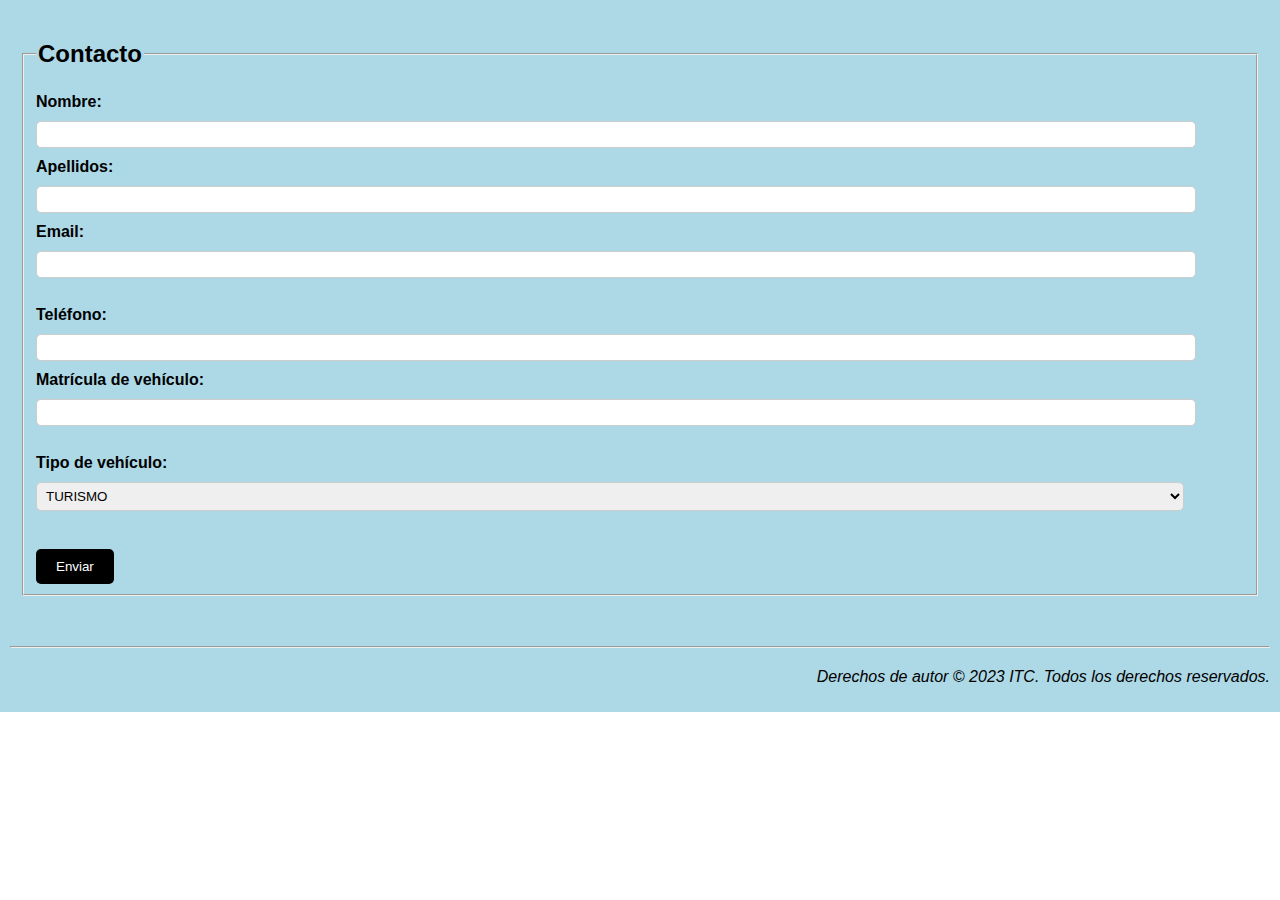
==== lenguaje-marcas/Proyecto_JKI/formulario.html @ 619c96f4 "Subida del formulario junto a un archivo con estilos" ====
<!DOCTYPE html>
<html lang="es">
<head>
  <meta charset="UTF-8">
  <meta name="viewport" content="width=device-width, initial-scale=1.0">
  <title>ITC - Formulario de Contacto</title>
  <link rel="stylesheet" href="stylesFormulario.css"> <!-- Archivo CSS para estilos -->
</head>
<body>
  <header>
    <!-- Barra de navegación -->

  </header>
  <form action="">
    <fieldset>
        <legend><h2>Contacto</h2></legend>
        <section>
              <label for="nombre">Nombre:</label>
              <input type="text" id="nombre" name="nombre" required>
              <label for="apellidos">Apellidos:</label>
              <input type="text" id="apellidos" name="apellidos" required>
      
              <label for="email">Email:</label>
              <input type="email" id="email" name="email" required><br> <br>
      
              <label for="telefono">Teléfono:</label>
              <input type="tel" id="telefono" name="telefono" required>
      
              <label for="matricula">Matrícula de vehículo:</label>
              <input type="text" id="matricula" name="matricula" required><br><br>
      
              <label for="tipo_vehiculo">Tipo de vehículo:</label>
              <select id="tipo_vehiculo" name="tipo_vehiculo" required>
                <option value="TURISMO">TURISMO</option>
                <option value="FURGONETA">FURGONETA</option>
                <option value="CAMION">CAMION</option>
                <option value="MOTOCICLETA">MOTOCICLETA</option>
              </select><br><br>
              <input type="submit" value="Enviar">
          </section>
    </fieldset>
  </form>

  <footer>
    <hr id="linea"></hr>
    <p id="derechos">Derechos de autor &copy; 2023 ITC. Todos los derechos reservados.</p>
  </footer>
</body>
</html>
---- lenguaje-marcas/Proyecto_JKI/stylesFormulario.css ----
/* styles.css */

/* Estilos generales */
body {
    font-family: Arial, sans-serif;
    margin: 0;
    padding: 0;
  }
  
  a {
    color: rgb(0, 0, 0);
    text-decoration: none;
  }
  
  h1, h2, h3 {
    color: rgb(0, 0, 0);
  }
  
  /* Estilos del formulario */
  form {
    background-color: lightblue;
    color: rgb(0, 0, 0);
    padding: 20px;
}
  
  form label {
    display: block;
    margin-bottom: 10px;
    font-weight: bold;
  }
  
  form input[type="text"],
  form input[type="email"],
  form input[type="tel"],
  form select {
    width: 95%;
    padding: 5px;
    margin-bottom: 10px;
    border-radius: 5px;
    border: 1px solid #ccc;
  }
  
  form input[type="submit"] {
    background-color: rgb(0, 0, 0);
    color: white;
    display: inline-block;
    padding: 10px 20px;
    margin-top: 10px;
    border: none;
    border-radius: 5px;
    cursor: pointer;
  }
  
  /* Estilos del footer */
  footer {
    background-color: lightblue;
    color: rgb(0, 0, 0);
    padding: 10px;
    text-align: center;
  }
  
  #linea {
    margin-top: 20px;
    margin-bottom: 20px;
  }
  
  #derechos {
    color: normal;
    text-align: right;
    font-style: italic;
  }
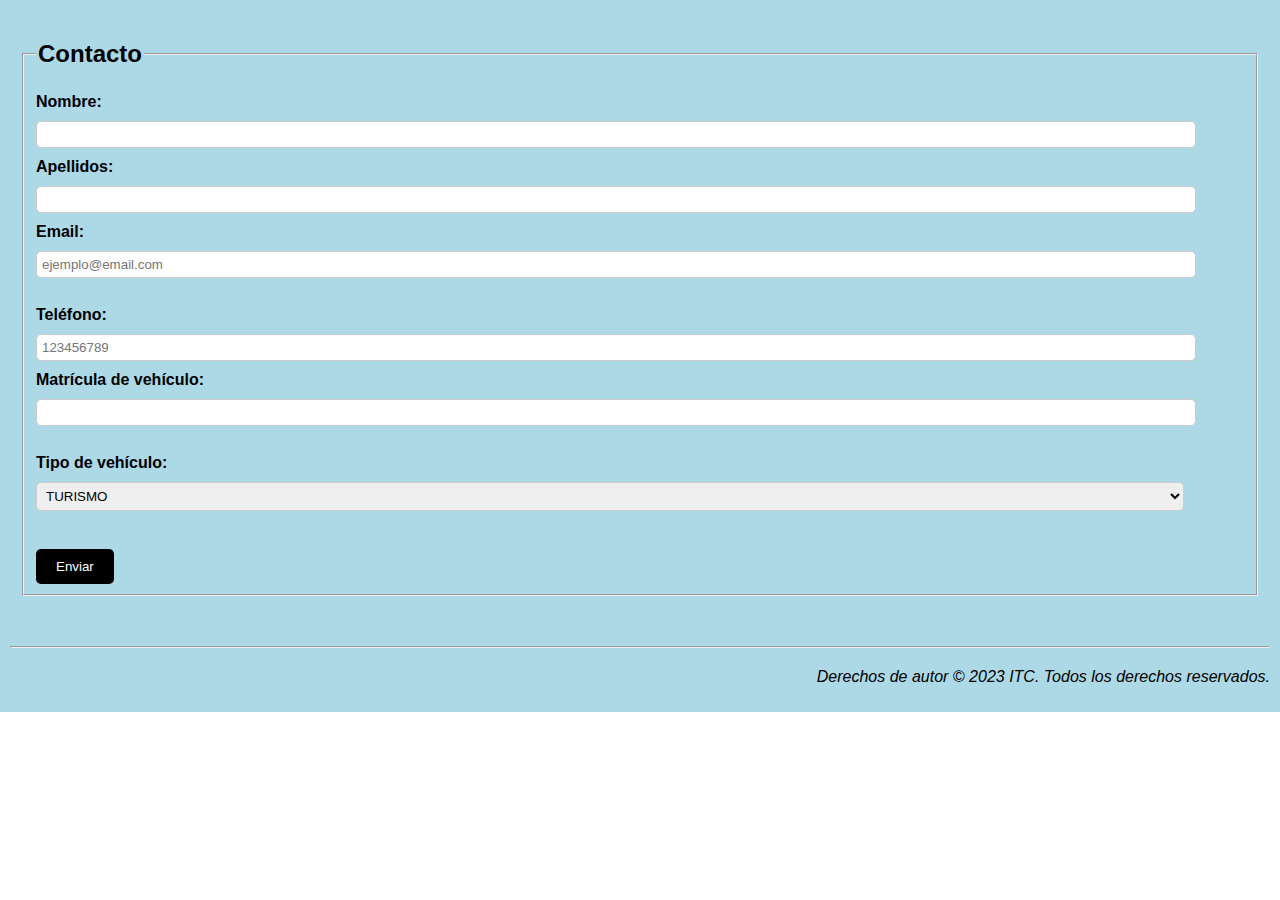
==== commit d84a780a: "pagina web v0.2" ====
--- a/lenguaje-marcas/Proyecto_JKI/formulario.html
+++ b/lenguaje-marcas/Proyecto_JKI/formulario.html
@@ -4,13 +4,10 @@
   <meta charset="UTF-8">
   <meta name="viewport" content="width=device-width, initial-scale=1.0">
   <title>ITC - Formulario de Contacto</title>
-  <link rel="stylesheet" href="stylesFormulario.css"> <!-- Archivo CSS para estilos -->
+  <link rel="stylesheet" href="styles/stylesFormulario.css"> 
+  <script src = "scripts/script.js"></script>
 </head>
 <body>
-  <header>
-    <!-- Barra de navegación -->
-
-  </header>
   <form action="">
     <fieldset>
         <legend><h2>Contacto</h2></legend>
@@ -21,10 +18,10 @@
               <input type="text" id="apellidos" name="apellidos" required>
       
               <label for="email">Email:</label>
-              <input type="email" id="email" name="email" required><br> <br>
+              <input type="email" id="email" name="email" required placeholder="ejemplo@email.com"><br> <br>
       
               <label for="telefono">Teléfono:</label>
-              <input type="tel" id="telefono" name="telefono" required>
+              <input type="tel" id="telefono" name="telefono" required placeholder="123456789">
       
               <label for="matricula">Matrícula de vehículo:</label>
               <input type="text" id="matricula" name="matricula" required><br><br>
@@ -36,7 +33,7 @@
                 <option value="CAMION">CAMION</option>
                 <option value="MOTOCICLETA">MOTOCICLETA</option>
               </select><br><br>
-              <input type="submit" value="Enviar">
+              <input type="submit" value="Enviar" onclick="validarFormulario()">
           </section>
     </fieldset>
   </form>
--- a/lenguaje-marcas/Proyecto_JKI/styles/stylesFormulario.css
+++ b/lenguaje-marcas/Proyecto_JKI/styles/stylesFormulario.css
@@ -0,0 +1,72 @@
+/* styles.css */
+
+/* Estilos generales */
+body {
+    font-family: Arial, sans-serif;
+    margin: 0;
+    padding: 0;
+  }
+  
+  a {
+    color: rgb(0, 0, 0);
+    text-decoration: none;
+  }
+  
+  h1, h2, h3 {
+    color: rgb(0, 0, 0);
+  }
+  
+  /* Estilos del formulario */
+  form {
+    background-color: lightblue;
+    color: rgb(0, 0, 0);
+    padding: 20px;
+}
+  
+  form label {
+    display: block;
+    margin-bottom: 10px;
+    font-weight: bold;
+  }
+  
+  form input[type="text"],
+  form input[type="email"],
+  form input[type="tel"],
+  form select {
+    width: 95%;
+    padding: 5px;
+    margin-bottom: 10px;
+    border-radius: 5px;
+    border: 1px solid #ccc;
+  }
+  
+  form input[type="submit"] {
+    background-color: rgb(0, 0, 0);
+    color: white;
+    display: inline-block;
+    padding: 10px 20px;
+    margin-top: 10px;
+    border: none;
+    border-radius: 5px;
+    cursor: pointer;
+  }
+  
+  /* Estilos del footer */
+  footer {
+    background-color: lightblue;
+    color: rgb(0, 0, 0);
+    padding: 10px;
+    text-align: center;
+  }
+  
+  #linea {
+    margin-top: 20px;
+    margin-bottom: 20px;
+  }
+  
+  #derechos {
+    color: normal;
+    text-align: right;
+    font-style: italic;
+  }
+  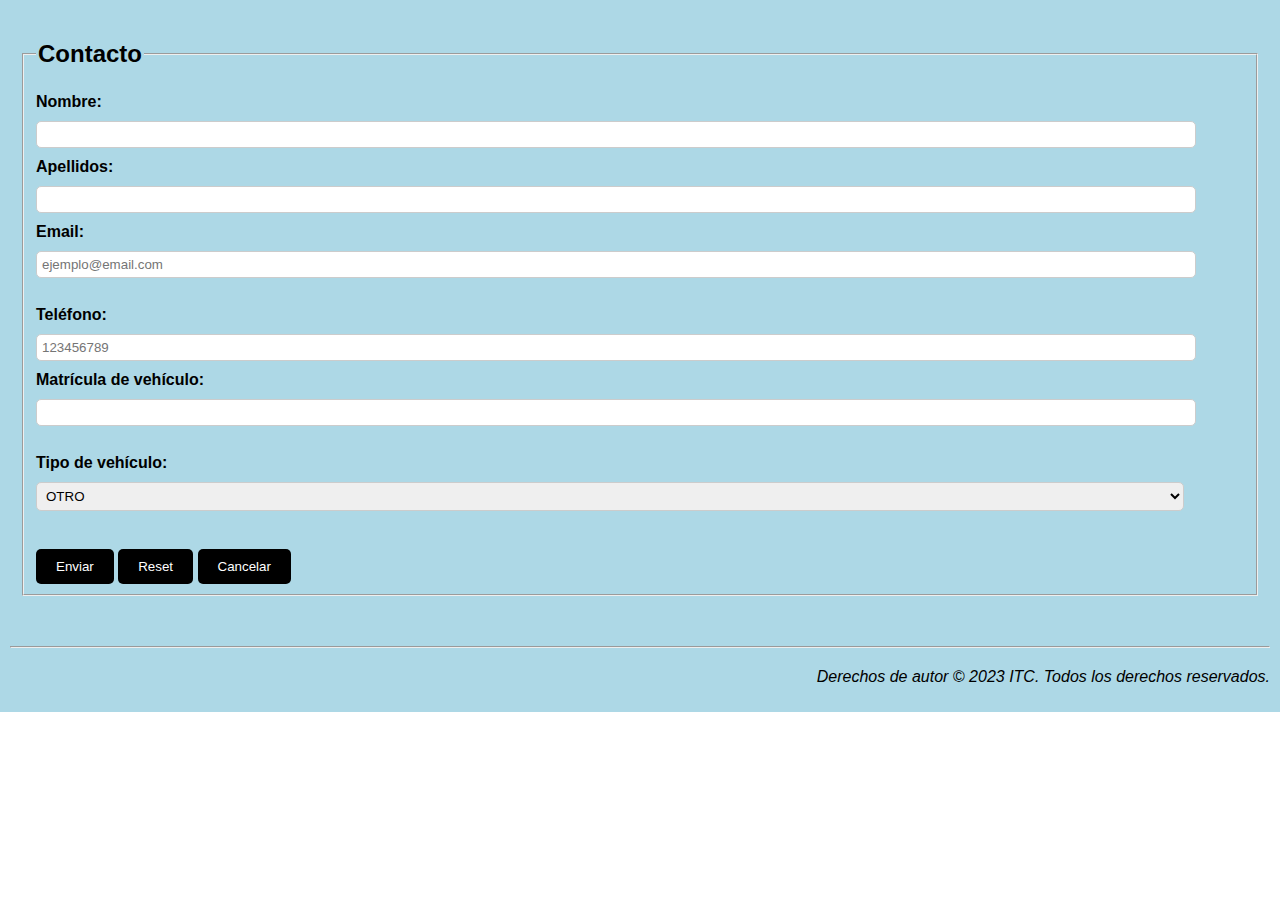
==== commit 71437507: "guardado" ====
--- a/lenguaje-marcas/Proyecto_JKI/formulario.html
+++ b/lenguaje-marcas/Proyecto_JKI/formulario.html
@@ -8,7 +8,7 @@
   <script src = "scripts/script.js"></script>
 </head>
 <body>
-  <form action="">
+  <form action="mailto:kekimat12@gmail.com" method="post" target="_blank">
     <fieldset>
         <legend><h2>Contacto</h2></legend>
         <section>
@@ -28,12 +28,16 @@
       
               <label for="tipo_vehiculo">Tipo de vehículo:</label>
               <select id="tipo_vehiculo" name="tipo_vehiculo" required>
+                <option value="OTRO">OTRO</option>
                 <option value="TURISMO">TURISMO</option>
                 <option value="FURGONETA">FURGONETA</option>
                 <option value="CAMION">CAMION</option>
                 <option value="MOTOCICLETA">MOTOCICLETA</option>
               </select><br><br>
               <input type="submit" value="Enviar" onclick="validarFormulario()">
+              <input type="reset" value="Reset">
+              <a href="/Proyecto_JKI/index.html"><input type="button" value="Cancelar"></a>
+
           </section>
     </fieldset>
   </form>
--- a/lenguaje-marcas/Proyecto_JKI/styles/stylesFormulario.css
+++ b/lenguaje-marcas/Proyecto_JKI/styles/stylesFormulario.css
@@ -40,7 +40,29 @@
     border: 1px solid #ccc;
   }
   
-  form input[type="submit"] {
+  form input[type="submit"]  {
+    background-color: rgb(0, 0, 0);
+    color: white;
+    display: inline-block;
+    padding: 10px 20px;
+    margin-top: 10px;
+    border: none;
+    border-radius: 5px;
+    cursor: pointer;
+  }
+
+  form input[type="reset"] {
+    background-color: rgb(0, 0, 0);
+    color: white;
+    display: inline-block;
+    padding: 10px 20px;
+    margin-top: 10px;
+    border: none;
+    border-radius: 5px;
+    cursor: pointer;
+  }
+
+  form input[type="button"] {
     background-color: rgb(0, 0, 0);
     color: white;
     display: inline-block;
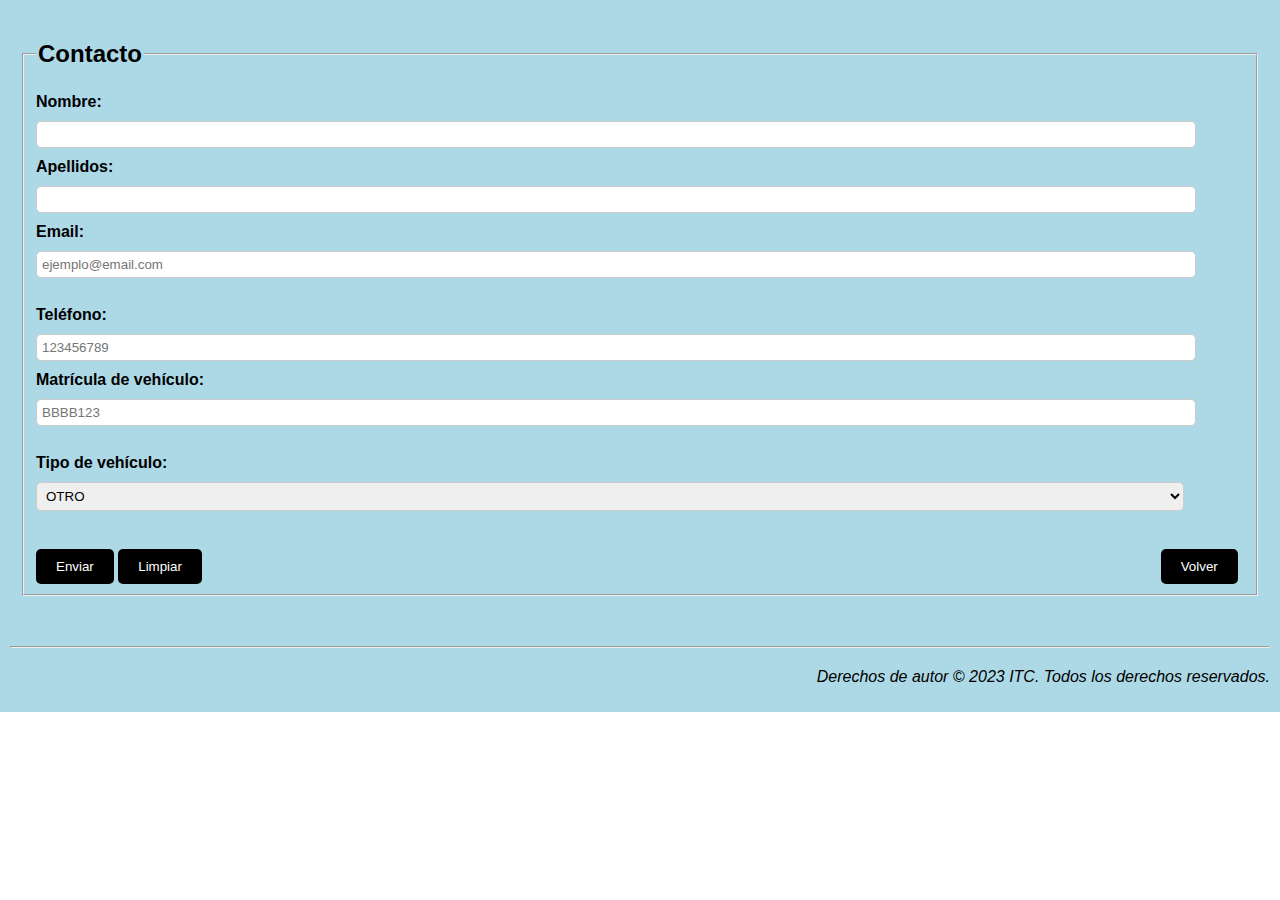
==== commit 93fb46e6: "Detalles" ====
--- a/lenguaje-marcas/Proyecto_JKI/formulario.html
+++ b/lenguaje-marcas/Proyecto_JKI/formulario.html
@@ -24,7 +24,7 @@
               <input type="tel" id="telefono" name="telefono" required placeholder="123456789">
       
               <label for="matricula">Matrícula de vehículo:</label>
-              <input type="text" id="matricula" name="matricula" required><br><br>
+              <input type="text" id="matricula" name="matricula" required placeholder="BBBB123"><br><br>
       
               <label for="tipo_vehiculo">Tipo de vehículo:</label>
               <select id="tipo_vehiculo" name="tipo_vehiculo" required>
@@ -35,8 +35,8 @@
                 <option value="MOTOCICLETA">MOTOCICLETA</option>
               </select><br><br>
               <input type="submit" value="Enviar" onclick="validarFormulario()">
-              <input type="reset" value="Reset">
-              <a href="/Proyecto_JKI/index.html"><input type="button" value="Cancelar"></a>
+              <input type="reset" value="Limpiar">
+              <a href="/Proyecto_JKI/index.html" style="margin-left: 79%;"><input type="button" value="Volver"></a>
 
           </section>
     </fieldset>
